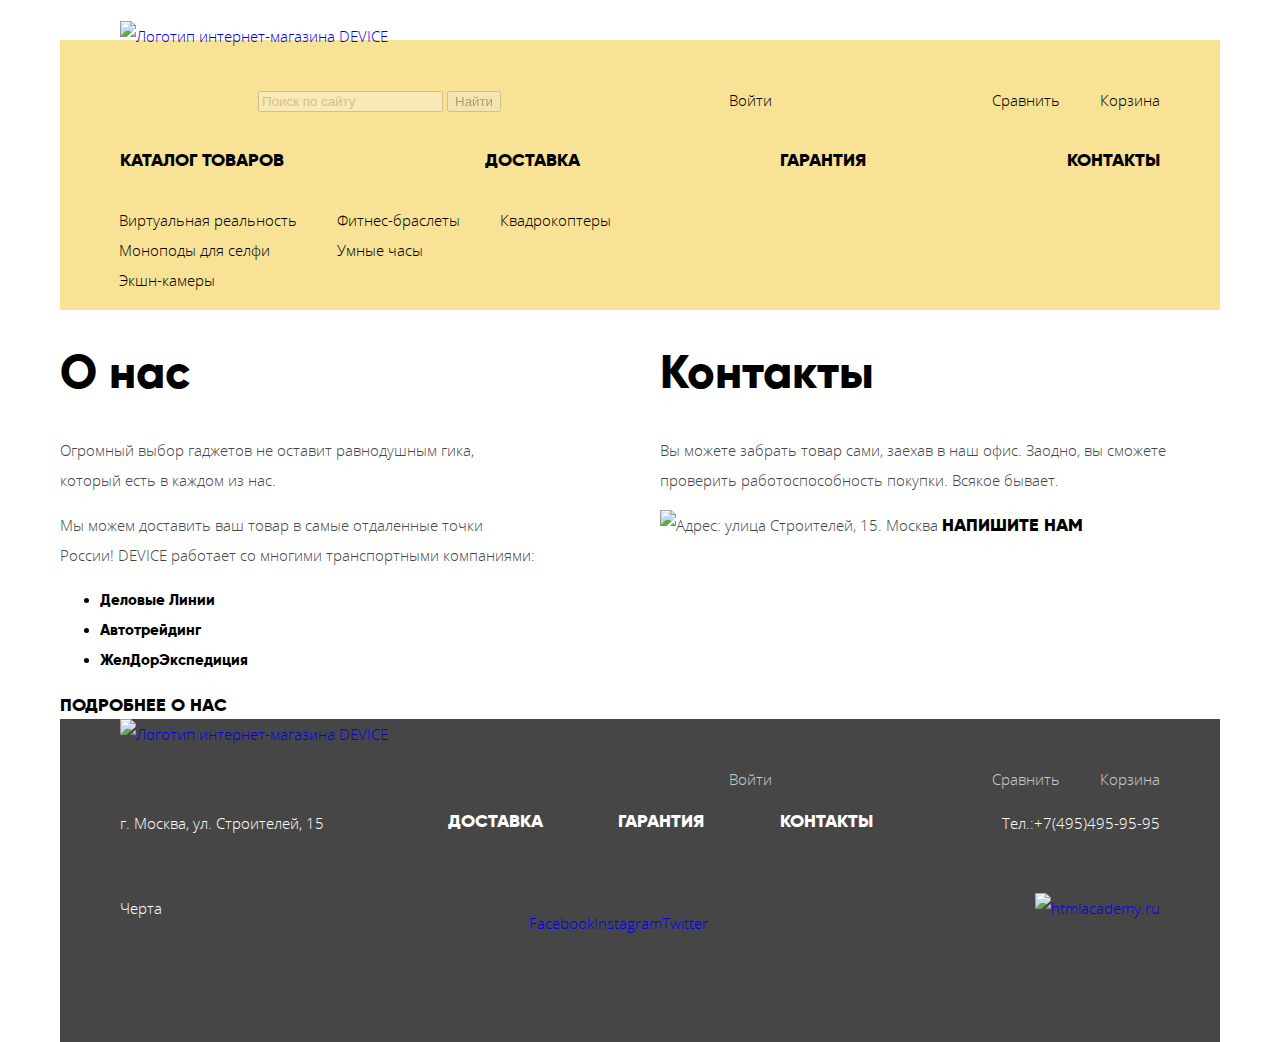
==== 6/index.html @ 39a5d0d8 ":heavy_check_mark: Сборка #6" ====
<!DOCTYPE html>
<html lang="ru">
    <head>
        <meta charset="utf-8">
        <title>Девайс</title>
        <link href="css/normalize.css" rel="stylesheet">
        <link href="css/style.css" rel="stylesheet">
      <base href="https://htmlacademy-htmlcss.github.io/568031-device-25/6/">
</head>
    <body>
        <header class="main-header">
            <nav class="main-navigation">
                <a class="main-header-logo" href="index.html">
                <img src="img/logo-device.svg" width="163" height="35" alt="Логотип интернет-магазина DEVICE">
                </a>
                <div class="search-and-navigation">
                    <form class="search-form" action="https://echo.htmlacademy.ru" method="get">
                        <label class="visually-hidden" for="search">
                            Поиск по сайту
                        </label>
                        <input class="site-search" id="search" type="search" name="query" placeholder="Поиск по сайту">
                        <button class="search-button" type="submit">
                            Найти
                        </button>
                    </form>
                    <ul class="header-user-navigation">
                        <li><a class="log-in-link" href="log-in.html">Войти</a></li>
                        <li><a class="compare-link" href="compare.html">Сравнить</a></li>
                        <li><a class="cart-link" href="cart.html">Корзина</a></li>
                    </ul>
                </div>
                <ul class="header-site-navigation">
                    <li><a class="header-catalog-link" href="catalog.html">Каталог товаров</a></li>
                    <li><a class="header-delivery-link" href="delivery.html">Доставка</a></li>
                    <li><a class="header-guaranty-link" href="guaranty.html">Гарантия</a></li>
                    <li><a class="header-contacts-link" href="contacts.html">Контакты</a></li>
                </ul>
                <section class="catalog-menu">
                    <h2 class="visually-hidden">
                        Выпадающее меню
                    </h2>
<!--Здесь точно не знаю как нужно. Если с помощью CSS можно сдeлать 3 столбца, то возможно и нет неообходимости в 3х отдельных <ul>-->
                    <ul class="first-column">
                        <li><a href="virtual-reality.html">Виртуальная реальность</a></li>
                        <li><a href="selfie-sticks.html">Моноподы для селфи</a></li>
                        <li><a href="action-camera.html">Экшн-камеры</a></li>
                    </ul>
                    <ul class="second-column">
                        <li><a href="fitness-bracelet.html">Фитнес-браслеты</a></li>
                        <li><a href="smart-watch.html">Умные часы</a></li>
                    </ul>
                    <ul class="third-column">
                        <li><a href="quadcopters.html">Квадрокоптеры</a></li>
                    </ul>
                </section>
            </nav>
        </header>

    <!--Здесь будут блоки, выделенные красным-->
    
        <main class="container">
                <h1 class="visually-hidden">Интернет-магазин «DEVICE»</h1>
                <section class="slider">
                    
                </section>

                <div class="features">
                    <section class="about-us">
                        <h2 class="subtitle">О нас</h2>
                        <p>Огромный выбор гаджетов не оставит равнодушным гика, который есть в каждом из нас.</p>
                        <p>Мы можем доставить ваш товар в самые отдаленные точки России! DEVICE работает со многими транспортными компаниями:</p>
                        <ul class="transport-companies-list">
                            <li>Деловые Линии</li>
                            <li>Автотрейдинг</li>
                            <li>ЖелДорЭкспедиция</li>
                        </ul>
                        <a class="button" href="#">Подробнее о нас</a>
                    </section>

                    <section class="contacts">
                        <h2 class="subtitle">Контакты</h2>
                        <p>Вы можете забрать товар сами, заехав в наш офис. Заодно, вы сможете проверить работоспособность покупки. Всякое бывает.</p>
                        <img src="img/map.jpg" width="560" height="222" alt="Адрес: улица Строителей, 15. Москва">
                        <a class="button" href="write-to-us.html">Напишите нам</a>                
                    </section>
                </div>
            <section class="modal modal-write-to-us visually-hidden">
                <h2 class="visually-hidden">
                    Обратная связь
                </h2>
                <form class="appointment-form" action="https://echo.htmlacademy.ru" method="post">
                    <label>
                        Ваше имя:
                        <input type="text" name="name-surname" value="" placeholder="Имя Фамилия">
                    </label>
                    <label>
                        Ваш e-mail:
                        <input type="email" name="e-mail" value="" placeholder="email@example.com">
                    </label>
                    <label>
                        Текст письма:
                        <textarea name="letter-text" placeholder="В свободной форме"></textarea>
                    </label>
                    <button class="button" type="submit">
                        Отправить
                    </button>
                </form>
                <button class="modal-close" type="button">
                    Закрыть
                </button>
            </section>

            <section class="modal modal-map visually-hidden">
                <h2 class="visually-hidden">
                    Как до нас добраться
                </h2>
                <img src="img/map-big.jpg" width="960" height="559" alt="Адрес: улица Строителей, 15. Москва">
                <button class="modal-close" type="button">
                    Закрыть
                </button>
            </section>
        </main>


        <footer class="main-footer">
            <nav>
                <a class="main-footer-logo" href="#">
                <img src="img/logo-device.svg" width="163" height="35" alt="Логотип интернет-магазина DEVICE">
                </a>
                <ul class="footer-user-navigation">
                    <li><a class="log-in-link" href="log-in.html">Войти</a></li>
                    <li><a class="compare-link" href="compare.html">Сравнить</a></li>
                    <li><a class="cart-link" href="cart.html">Корзина</a></li>
                </ul>
                <ul class="footer-site-navigation">
                    <li><a href="delivery.html">Доставка</a></li>
                    <li><a href="guaranty.html">Гарантия</a></li>
                    <li><a href="contacts.html">Контакты</a></li>
                </ul>
            </nav>
            <div class="footer-contacts">
                <p class="footer-address">г. Москва, ул. Строителей, 15</p>
                <p class="footer-phone-number">Тел.:+7(495)495-95-95</p>
            </div>
            <div class="footer-social-copyright">  
                <div class="">
                    Черта
                </div>         
                <div class="footer-social">
                    <ul>
                        <li><a class="social-button" href="#">Facebook</a></li>
                        <li><a class="social-button" href="#">Instagram</a></li>
                        <li><a class="social-button" href="#">Twitter</a></li>
                    </ul>
                </div>
                <a class="footer-copyright-button" href="https://htmlacademy.ru/intensive/htmlcss">
                <img src="img/htmlacademy.svg" width="50" height="50" alt="htmlacademy.ru">
                </a>
            </div> 
        </footer>
    </body>
</html>
---- 6/css/style.css ----
/* подключение шрифтов*/
    @font-face {
    font-family: "Gilroy";
    font-weight: bold;
    src: url(../fonts/gilroyextrabold.woff) format("woff"),
        url(../fonts/gilroyextrabold.woff2) format("woff2");
}

@font-face {
    font-family: "Gilroy";
    font-weight: 300;
    src: url(../fonts/gilroylight.woff) format("woff"),
        url(../fonts/gilroylight.woff2) format("woff2");
}

@font-face {
    font-family: "Open Sans";
    src: url(../fonts/opensans.woff) format("woff"),
        url(../fonts/opensans.woff2) format("woff2");
}

@font-face {
    font-family: "Open Sans";
    font-weight: 300;
    src: url(../fonts/opensanslight.woff) format("woff"),
        url(../fonts/opensanslight.woff2) format("woff2");
}


/*  СТИЛИЗАЦИЯ  */


body {
    margin: 0 auto;
    padding: 0;
    width: 1160px;
    
    font-family: "Open Sans", Arial, sans-serif;
    font-size: 15px;
    line-height: 30px;
    font-weight: 300;
    color: #464646;
    
    background-color: #ffffff;
}



a {
    text-decoration: none;
  }

.main-navigation {
    color: black;
    background-color: #f7e296;
    margin-top: 40px;
 }


.header-site-navigation,
.button,
.pagination-button {
    font-family: "Gilroy", Arial, sans-serif;
    font-size: 18px;
    line-height: 24px;
    font-weight: bold;
    text-transform: uppercase;
    color: #000000;
}

.header-site-navigation,
.header-user-navigation,
.catalog-menu li {
    list-style: none;
       color: #000000;
}

.header-site-navigation a,
.header-user-navigation a,
.catalog-menu a {
    color: #000000;
}


.search-form {
    opacity: 0.3;
}

.header-user-navigation a:hover,   
.header-site-navigation a:hover,
.catalog-menu a:hover {
    opacity: 0.6;
}

.header-user-navigation a:active,   
.header-site-navigation a:active,
.catalog-menu a:active {
    opacity: 0.3;
}

.search-form:hover {
    opacity: 0.6;
}
.search-form:focus {
    opacity: 1.0;
}

.subtitle {
    font-family: "Gilroy", Arial, sans-serif;
    font-size: 47px;
    line-height: 48px;
    font-weight: bold;
    color: #000000; 
}

.transport-companies-list {
    font-family: "Gilroy", Arial, sans-serif;
    font-size: 15px;
    line-height: 30px;
    font-weight: bold;
    color: #000000;
}

.modal-write-to-us {
    font-family: "Gilroy", Arial, sans-serif;
    font-size: 18px;
    line-height: 24px;
    font-weight: bold;
    color: #000000;
}

.appointment-form input,
.appointment-form textarea {
    font-family: "Open Sans", Arial, sans-serif;
    font-size: 14px;
    line-height: 18px;
    font-weight: 300;
    color: #464646;
    background-color: #f2f2f2;
    border: none;
}

.appointment-form input:hover,
.appointment-form textarea:hover {


}

.appointment-form input:focus,
.appointment-form textarea:focus {
border: 4px solid #f7e296;
}



.main-footer {
    color: #ffffff;
    background-color: #464646;
}

.footer-site-navigation {
    font-family: "Gilroy", Arial, sans-serif;
    font-size: 18px;
    line-height: 24px;
    font-weight: bold;
    text-transform: uppercase;
    color: #ffffff;
}

.footer-user-navigation a{
   opacity: 0.7;
}

.footer-site-navigation,
.footer-user-navigation,
.footer-social li {
    list-style: none;
}

.footer-site-navigation a,
.footer-user-navigation a {
    color: #ffffff;
}

.footer-user-navigation a:hover {
    opacity: 1.0;
}

.footer-site-navigation a:hover {
    opacity: 0.6;
}

.footer-user-navigation a:active,
.footer-site-navigation a:active {
    opacity: 0.3;
}

/* cтили для каталога */

.breadcrumbs a,
.breadcrumbs-current {
    font-family: "Open Sans", Arial, sans-serif;
    font-size: 14px;
    line-height: 24px;
    font-weight: 300;
    color: #000000;
    opacity: 0.3; 
}

.breadcrumbs,
.catalog-list {
list-style: none;
}

.page-title {
    font-family: "Gilroy", Arial, sans-serif;
    font-size: 47px;
    line-height: 48px;
    font-weight: bold;
    color: #000000; 
}

.catalog a {
    font-family: "Gilroy", Arial, sans-serif;
    font-size: 18px;
    line-height: 24px;
    font-weight: bold;
    color: #000000;
}

.catalog-item-price {
    font-family: "Gilroy", Arial, sans-serif;
    font-size: 16px;
    line-height: 24px;
    font-weight: 300;
    color: #464646;
}

.pagination-list {
    font-family: "Gilroy", Arial, sans-serif;
    font-size: 16px;
    line-height: 24px;
    font-weight: bold;
    color: #000000;
    list-style: none;
}

.pagination button {
    font-family: "Gilroy", Arial, sans-serif;
    font-size: 16px;
    line-height: 24px;
    font-weight: bold;
    color: #000000;
    text-transform: uppercase;
}

.breadcrumbs a:hover,
.breadcrumbs-current:hover {
    opacity: 0.6;
}

.breadcrumbs a:active,
.breadcrumbs-current:active {
    opacity: 0.1;
}


/*  СЕТКИ  */
.main-navigation {
    padding: 0 60px;
}

.main-header-logo{
position: relative;
top: -19px;
}

.search-and-navigation{
    display: flex;
    justify-content: space-between;
    align-items: center;
}

.search-form{
    width: 540px; 
    margin-left: auto;
}
.header-user-navigation {
    display: flex;
    justify-content: flex-end;
}

.log-in-link {
   margin-right: 220px; 
}
.compare-link {
   margin-right: 40px; 
}



.header-site-navigation {
    display: flex;
    justify-content: space-between;
    padding: 0;
}

.header-catalog-link {
    width: 540px;  
}

.header-delivery-link {
    width: 160px; 
}

.header-guaranty-link {
    width: : 220px; 
}







.catalog-menu {
    display: flex;
    justify-content: flex-start;
}

.first-column {
    padding: 0;
}

.features {
    display: flex;
    justify-content: space-between;
}
.about-us {
    width: 475px;
}
.contacts {
    width: 560px;
}

/*  FOOTER  */

.main-footer {
    padding: 0 60px;
    height: 323px;

}

.footer-user-navigation {
    display: flex;
    justify-content: flex-end;
}

.footer-site-navigation {
    display: flex;
    width: 425px;
    margin: 0 auto;
    justify-content: space-between;

}

.footer-contacts {
    display: flex;
    justify-content: space-between;
    position: relative;
    top: -40px;
}

.footer-social-copyright {
    display: flex;
    justify-content: space-between;
}

.footer-social-copyright ul{
    display: flex;
    justify-content: center;
}

/*   ДЛЯ КАТАЛОГА   */

.breadcrumbs {
    display: flex;
}

.filters-and-catalog {
    display: flex;
}

.filters {
    width: 200px;
}

.catalog {
    display: flex;
}

.pagination {
    display: flex;
    justify-content: space-between;
}

.pagination-list {
    display: flex;
}

.visually-hidden {
    border: 0;
    clip: rect(0 0 0 0);
    clip-path: inset(50%);
    width: 1px;
    height: 1px;
    margin: -1px;
    overflow: hidden;
    padding: 0;
    position: relative; // different - for reading order in macOS VO
    display: inline-block; // new - for reading order in macOS VO
}
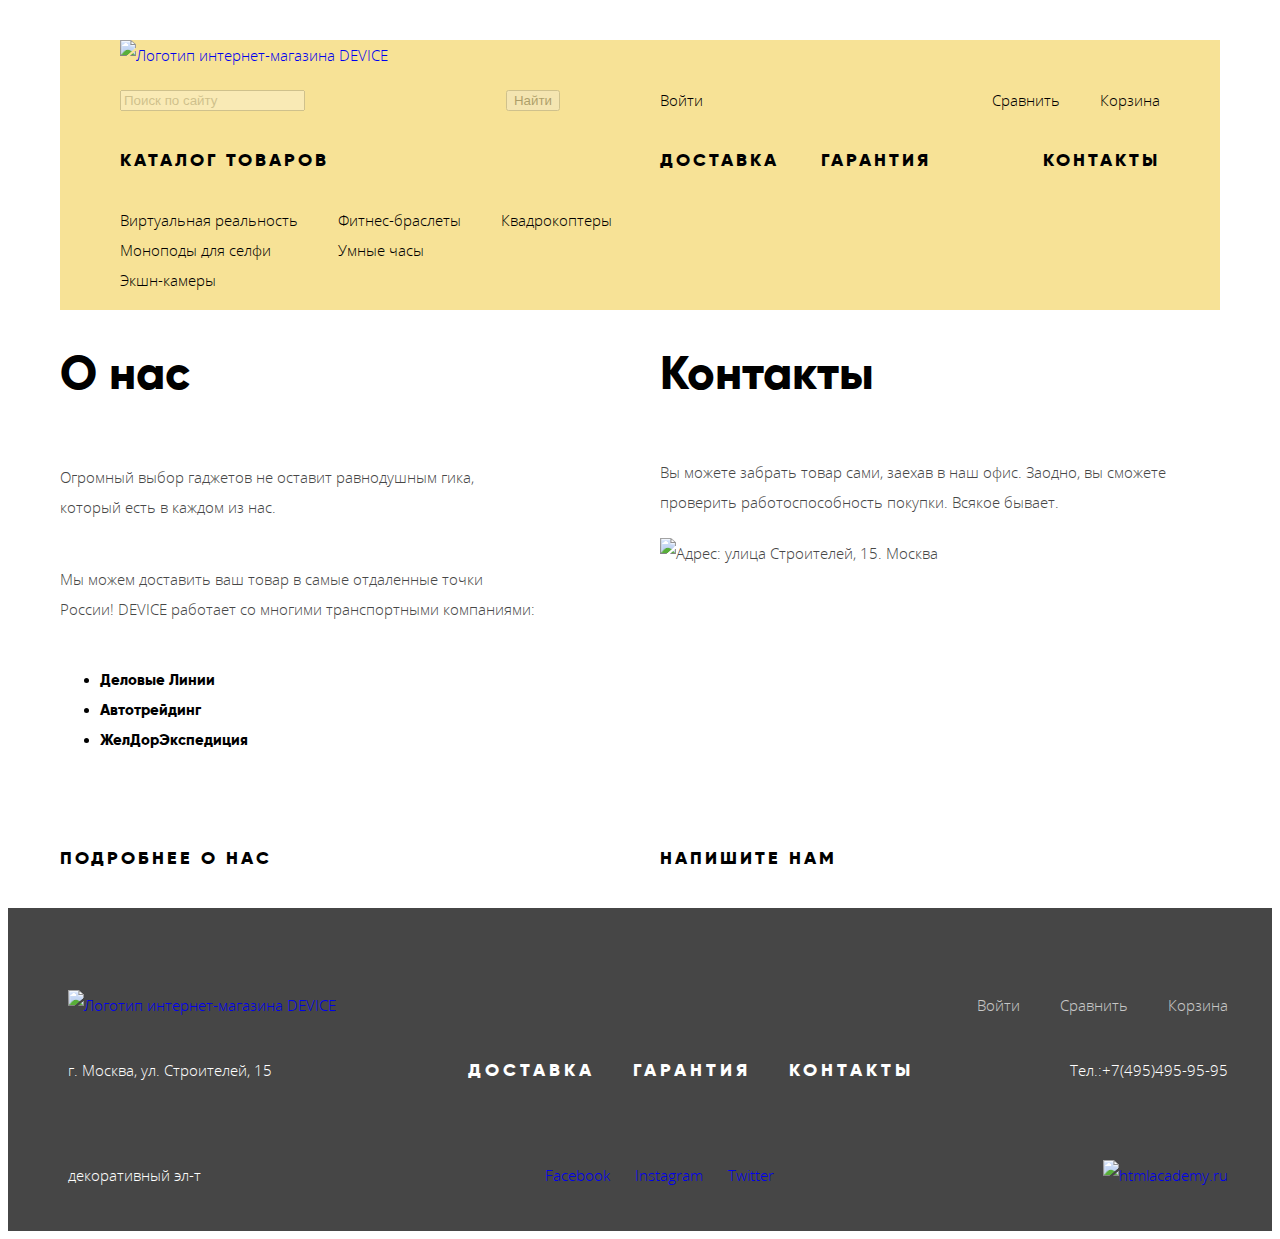
==== commit 1d3faec9: ":heavy_check_mark: Сборка #6" ====
--- a/6/index.html
+++ b/6/index.html
@@ -8,7 +8,7 @@
       <base href="https://htmlacademy-htmlcss.github.io/568031-device-25/6/">
 </head>
     <body>
-        <header class="main-header">
+        <header class="main-header center-property">
             <nav class="main-navigation">
                 <a class="main-header-logo" href="index.html">
                 <img src="img/logo-device.svg" width="163" height="35" alt="Логотип интернет-магазина DEVICE">
@@ -25,21 +25,24 @@
                     </form>
                     <ul class="header-user-navigation">
                         <li><a class="log-in-link" href="log-in.html">Войти</a></li>
-                        <li><a class="compare-link" href="compare.html">Сравнить</a></li>
-                        <li><a class="cart-link" href="cart.html">Корзина</a></li>
+                        <div class="footer-compare-and-cart-wrap">                                
+                            <li><a class="compare-link" href="compare.html">Сравнить</a></li>
+                            <li><a class="cart-link" href="cart.html">Корзина</a></li>
+                        </div>
                     </ul>
                 </div>
                 <ul class="header-site-navigation">
                     <li><a class="header-catalog-link" href="catalog.html">Каталог товаров</a></li>
-                    <li><a class="header-delivery-link" href="delivery.html">Доставка</a></li>
-                    <li><a class="header-guaranty-link" href="guaranty.html">Гарантия</a></li>
-                    <li><a class="header-contacts-link" href="contacts.html">Контакты</a></li>
+                    <div class="header-site-navigation-wrap">
+                        <li><a class="header-delivery-link" href="delivery.html">Доставка</a></li>
+                        <li><a class="header-guaranty-link" href="guaranty.html">Гарантия</a></li>
+                        <li><a class="header-contacts-link" href="contacts.html">Контакты</a></li>
+                    </div>
                 </ul>
                 <section class="catalog-menu">
                     <h2 class="visually-hidden">
                         Выпадающее меню
                     </h2>
-<!--Здесь точно не знаю как нужно. Если с помощью CSS можно сдeлать 3 столбца, то возможно и нет неообходимости в 3х отдельных <ul>-->
                     <ul class="first-column">
                         <li><a href="virtual-reality.html">Виртуальная реальность</a></li>
                         <li><a href="selfie-sticks.html">Моноподы для селфи</a></li>
@@ -58,7 +61,7 @@
 
     <!--Здесь будут блоки, выделенные красным-->
     
-        <main class="container">
+        <main class="container center-property">
                 <h1 class="visually-hidden">Интернет-магазин «DEVICE»</h1>
                 <section class="slider">
                     
@@ -123,40 +126,45 @@
 
 
         <footer class="main-footer">
-            <nav>
-                <a class="main-footer-logo" href="#">
-                <img src="img/logo-device.svg" width="163" height="35" alt="Логотип интернет-магазина DEVICE">
-                </a>
-                <ul class="footer-user-navigation">
-                    <li><a class="log-in-link" href="log-in.html">Войти</a></li>
-                    <li><a class="compare-link" href="compare.html">Сравнить</a></li>
-                    <li><a class="cart-link" href="cart.html">Корзина</a></li>
-                </ul>
-                <ul class="footer-site-navigation">
-                    <li><a href="delivery.html">Доставка</a></li>
-                    <li><a href="guaranty.html">Гарантия</a></li>
-                    <li><a href="contacts.html">Контакты</a></li>
-                </ul>
-            </nav>
-            <div class="footer-contacts">
-                <p class="footer-address">г. Москва, ул. Строителей, 15</p>
-                <p class="footer-phone-number">Тел.:+7(495)495-95-95</p>
-            </div>
-            <div class="footer-social-copyright">  
-                <div class="">
-                    Черта
-                </div>         
-                <div class="footer-social">
-                    <ul>
-                        <li><a class="social-button" href="#">Facebook</a></li>
-                        <li><a class="social-button" href="#">Instagram</a></li>
-                        <li><a class="social-button" href="#">Twitter</a></li>
+            <div class="center-property">
+                <div class="logo-and-user-navigation-wrap">
+                    <a class="main-footer-logo" href="#">
+                        <img src="img/logo-device.svg" width="163" height="35" alt="Логотип интернет-магазина DEVICE">
+                    </a>
+                    <ul class="footer-user-navigation">
+                        <li><a class="footer-log-in-link" href="log-in.html">Войти</a></li>
+                        <li><a class="footer-compare-link" href="compare.html">Сравнить</a></li>
+                        <li><a class="footer-cart-link" href="cart.html">Корзина</a></li>
                     </ul>
                 </div>
-                <a class="footer-copyright-button" href="https://htmlacademy.ru/intensive/htmlcss">
-                <img src="img/htmlacademy.svg" width="50" height="50" alt="htmlacademy.ru">
-                </a>
-            </div> 
+                <div class="contacts-and-site-navigation-wrap">
+                    <nav>
+                        <ul class="footer-site-navigation">
+                            <li><a class="footer-delivery-link" href="delivery.html">Доставка</a></li>
+                            <li><a class="footer-guaranty-link" href="guaranty.html">Гарантия</a></li>
+                            <li><a class="footer-contacts-link" href="contacts.html">Контакты</a></li>
+                        </ul>
+                    </nav>
+                    <p class="footer-address">г. Москва, ул. Строителей, 15</p>
+                    <p class="footer-phone-number">Тел.:+7(495)495-95-95</p>
+                    
+                </div>
+                <div class="footer-social-copyright">  
+                    <div class="">
+                        декоративный эл-т
+                    </div>         
+                    <div class="footer-social">
+                        <ul>
+                            <li><a class="social-button" href="#">Facebook</a></li>
+                            <li><a class="social-button" href="#">Instagram</a></li>
+                            <li><a class="social-button" href="#">Twitter</a></li>
+                        </ul>
+                    </div>
+                    <a class="footer-copyright-button" href="https://htmlacademy.ru/intensive/htmlcss">
+                    <img src="img/htmlacademy.svg" width="50" height="50" alt="htmlacademy.ru">
+                    </a>
+                </div>
+            </div>
         </footer>
     </body>
 </html>--- a/6/css/style.css
+++ b/6/css/style.css
@@ -1,62 +1,58 @@
-
-/* подключение шрифтов*/
-    @font-face {
-    font-family: "Gilroy";
-    font-weight: bold;
-    src: url(../fonts/gilroyextrabold.woff) format("woff"),
-        url(../fonts/gilroyextrabold.woff2) format("woff2");
-}
-
 @font-face {
     font-family: "Gilroy";
+    font-weight: bold;
+    src: url(../fonts/gilroyextrabold.woff) format("woff"),
+    url(../fonts/gilroyextrabold.woff2) format("woff2");
+}
+
+@font-face {
+    font-family: "Gilroy";
     font-weight: 300;
     src: url(../fonts/gilroylight.woff) format("woff"),
-        url(../fonts/gilroylight.woff2) format("woff2");
+    url(../fonts/gilroylight.woff2) format("woff2");
 }
 
 @font-face {
     font-family: "Open Sans";
     src: url(../fonts/opensans.woff) format("woff"),
-        url(../fonts/opensans.woff2) format("woff2");
+    url(../fonts/opensans.woff2) format("woff2");
 }
 
 @font-face {
     font-family: "Open Sans";
     font-weight: 300;
     src: url(../fonts/opensanslight.woff) format("woff"),
-        url(../fonts/opensanslight.woff2) format("woff2");
-}
-
-
-/*  СТИЛИЗАЦИЯ  */
-
-
-body {
+    url(../fonts/opensanslight.woff2) format("woff2");
+}
+
+
+body {    
+    font-family: "Open Sans", Arial, sans-serif;
+    font-size: 15px;
+    line-height: 30px;
+    font-weight: 300;
+    color: #464646;    
+    background-color: #ffffff;
+}
+
+a {
+    text-decoration: none;
+}
+
+ .center-property {
     margin: 0 auto;
     padding: 0;
     width: 1160px;
-    
-    font-family: "Open Sans", Arial, sans-serif;
-    font-size: 15px;
-    line-height: 30px;
-    font-weight: 300;
-    color: #464646;
-    
-    background-color: #ffffff;
-}
-
-
-
-a {
-    text-decoration: none;
-  }
+}
+
+/*    HEADER   */
 
 .main-navigation {
     color: black;
     background-color: #f7e296;
     margin-top: 40px;
+    padding: 0 60px;
  }
-
 
 .header-site-navigation,
 .button,
@@ -67,24 +63,20 @@
     font-weight: bold;
     text-transform: uppercase;
     color: #000000;
+    letter-spacing: 3px;
 }
 
 .header-site-navigation,
 .header-user-navigation,
 .catalog-menu li {
     list-style: none;
-       color: #000000;
+    color: #000000;
 }
 
 .header-site-navigation a,
 .header-user-navigation a,
 .catalog-menu a {
     color: #000000;
-}
-
-
-.search-form {
-    opacity: 0.3;
 }
 
 .header-user-navigation a:hover,   
@@ -99,13 +91,77 @@
     opacity: 0.3;
 }
 
+.header-user-navigation .log-out-link,
+.logo-and-user-navigation-wrap .footer-log-out-link,
+.header-user-navigation .log-out-link:hover,
+.logo-and-user-navigation-wrap .footer-log-out-link:hover,
+.header-user-navigation .log-out-link:active,
+.logo-and-user-navigation-wrap .footer-log-out-link:active {
+    opacity: 0.3;
+}
+
 .search-form:hover {
     opacity: 0.6;
 }
+
 .search-form:focus {
     opacity: 1.0;
 }
 
+.search-button {
+    margin-right: 100px;
+}
+
+.search-and-navigation {
+    display: flex;
+    justify-content: space-between;
+    align-items: center;
+}
+
+.search-form {
+    display: flex;
+    justify-content: space-between;
+    width: 540px; 
+    opacity: 0.3;
+}
+
+.header-user-navigation {
+    display: flex;
+    justify-content: space-between;
+    width: 500px;
+    padding: 0;
+}
+
+.log-in-link {
+   display: flex;
+   justify-content: flex-start; 
+}
+
+.header-site-navigation {
+    display: flex;
+    justify-content: space-between;
+    padding: 0;
+}
+
+.header-site-navigation-wrap {
+    display: flex;
+    justify-content: space-between;
+    width: 500px;
+}
+
+.header-guaranty-link {
+    margin-right: 70px;
+}
+
+.catalog-menu {
+    display: flex;
+    justify-content: flex-start;
+}
+
+.first-column {
+    padding: 0;
+}
+
 .subtitle {
     font-family: "Gilroy", Arial, sans-serif;
     font-size: 47px;
@@ -122,6 +178,32 @@
     color: #000000;
 }
 
+.features {
+    display: flex;
+    justify-content: space-between;
+    margin-bottom: 38px;
+}
+
+.about-us {
+    display: flex;
+    flex-direction: column;
+    justify-content: space-between;
+    width: 475px;
+    height: 560px;
+}
+
+.contacts {
+    display: flex;
+    flex-direction: column;
+    justify-content: space-between;
+    width: 560px;
+    height: 560px;
+}
+
+.contacts img,
+.transport-companies-list {
+    margin-bottom: 80px;
+}
 .modal-write-to-us {
     font-family: "Gilroy", Arial, sans-serif;
     font-size: 18px;
@@ -144,7 +226,6 @@
 .appointment-form input:hover,
 .appointment-form textarea:hover {
 
-
 }
 
 .appointment-form input:focus,
@@ -152,23 +233,15 @@
 border: 4px solid #f7e296;
 }
 
-
-
 .main-footer {
     color: #ffffff;
     background-color: #464646;
-}
-
-.footer-site-navigation {
-    font-family: "Gilroy", Arial, sans-serif;
-    font-size: 18px;
-    line-height: 24px;
-    font-weight: bold;
-    text-transform: uppercase;
-    color: #ffffff;
-}
-
-.footer-user-navigation a{
+    padding: 67px 60px;
+    height: 323px;
+    box-sizing: border-box;
+}
+
+.footer-user-navigation a {
    opacity: 0.7;
 }
 
@@ -196,10 +269,74 @@
     opacity: 0.3;
 }
 
+.footer-user-navigation {
+    display: flex;
+    justify-content: center;
+}
+
+.footer-compare-link,
+.footer-log-in-link,
+.footer-log-out-link {
+    margin-right: 40px;
+}
+
+.footer-profile,
+.profile {
+    margin-right: 20px;
+}
+
+.footer-site-navigation {
+    font-family: "Gilroy", Arial, sans-serif;
+    font-size: 18px;
+    line-height: 24px;
+    font-weight: bold;
+    text-transform: uppercase;
+    color: #ffffff;
+    letter-spacing: 4px;
+    display: flex;
+    justify-content: space-between;
+}
+
+.logo-and-user-navigation-wrap {
+    display: flex;
+    justify-content: space-between;
+    align-items: center;
+    margin-bottom: 5px;
+}
+
+.contacts-and-site-navigation-wrap {
+    display: flex;
+    justify-content: space-between;
+    margin-bottom: 45px;
+}
+
+.footer-address {
+    order: -1;
+}
+
+.footer-delivery-link,
+.footer-guaranty-link {
+    margin-right: 38px;
+}
+
+.footer-social-copyright {
+    display: flex;
+    justify-content: space-between;
+    align-items: center;
+}
+
+.footer-social ul {
+    display: flex;
+    justify-content: center;
+}
+
+.footer-social li {
+    margin-right: 25px;
+}
+
 /* cтили для каталога */
 
-.breadcrumbs a,
-.breadcrumbs-current {
+.breadcrumbs a {
     font-family: "Open Sans", Arial, sans-serif;
     font-size: 14px;
     line-height: 24px;
@@ -210,7 +347,7 @@
 
 .breadcrumbs,
 .catalog-list {
-list-style: none;
+    list-style: none;
 }
 
 .page-title {
@@ -246,7 +383,7 @@
     list-style: none;
 }
 
-.pagination button {
+.pagination a {
     font-family: "Gilroy", Arial, sans-serif;
     font-size: 16px;
     line-height: 24px;
@@ -255,159 +392,91 @@
     text-transform: uppercase;
 }
 
-.breadcrumbs a:hover,
-.breadcrumbs-current:hover {
+.breadcrumbs a:hover {
     opacity: 0.6;
 }
 
-.breadcrumbs a:active,
-.breadcrumbs-current:active {
+.breadcrumbs a:active {
     opacity: 0.1;
 }
 
-
-/*  СЕТКИ  */
-.main-navigation {
-    padding: 0 60px;
-}
-
-.main-header-logo{
-position: relative;
-top: -19px;
-}
-
-.search-and-navigation{
+/*   СЕТКИ ДЛЯ КАТАЛОГА   */
+
+.profile-wrap {
+    display: flex;
+}
+
+.breadcrumbs {
+    display: flex;
+    align-items: flex-end;
+}
+
+.filters-and-catalog {
+    display: flex;
+    justify-content: space-between;
+}
+
+.filters {
+    width: 328px;;
+}
+
+.catalog {
+    width: 832px;
+    box-sizing: border-box;
+}
+
+.catalog ul {
+    display: flex;
+    justify-content: space-between;
+    flex-wrap: wrap;
+    width: 832px;
+    padding-left: 73px;
+    box-sizing: border-box;
+}
+
+.catalog-item {
     display: flex;
     justify-content: space-between;
     align-items: center;
-}
-
-.search-form{
-    width: 540px; 
+    flex-wrap: wrap;
+    width: 360px;
+}
+
+.catalog-item-image {
+    order: -1;
+}
+
+.catalog-item-link {
+    width: 220px;
+}
+
+.pagination {
+    display: flex;
+    justify-content: space-between;
+    align-items: center;
+    width: 760px;
+    background-color: #ebebeb;
+    padding: 10px 30px;
     margin-left: auto;
-}
-.header-user-navigation {
+    margin-bottom: 76px;
+    box-sizing: border-box;
+}
+
+.pagination .pagination-list {
+    display: flex;
+    justify-content: center;
+}
+
+.footer-compare-and-cart-wrap {
     display: flex;
     justify-content: flex-end;
 }
 
-.log-in-link {
-   margin-right: 220px; 
-}
 .compare-link {
    margin-right: 40px; 
 }
 
 
-
-.header-site-navigation {
-    display: flex;
-    justify-content: space-between;
-    padding: 0;
-}
-
-.header-catalog-link {
-    width: 540px;  
-}
-
-.header-delivery-link {
-    width: 160px; 
-}
-
-.header-guaranty-link {
-    width: : 220px; 
-}
-
-
-
-
-
-
-
-.catalog-menu {
-    display: flex;
-    justify-content: flex-start;
-}
-
-.first-column {
-    padding: 0;
-}
-
-.features {
-    display: flex;
-    justify-content: space-between;
-}
-.about-us {
-    width: 475px;
-}
-.contacts {
-    width: 560px;
-}
-
-/*  FOOTER  */
-
-.main-footer {
-    padding: 0 60px;
-    height: 323px;
-
-}
-
-.footer-user-navigation {
-    display: flex;
-    justify-content: flex-end;
-}
-
-.footer-site-navigation {
-    display: flex;
-    width: 425px;
-    margin: 0 auto;
-    justify-content: space-between;
-
-}
-
-.footer-contacts {
-    display: flex;
-    justify-content: space-between;
-    position: relative;
-    top: -40px;
-}
-
-.footer-social-copyright {
-    display: flex;
-    justify-content: space-between;
-}
-
-.footer-social-copyright ul{
-    display: flex;
-    justify-content: center;
-}
-
-/*   ДЛЯ КАТАЛОГА   */
-
-.breadcrumbs {
-    display: flex;
-}
-
-.filters-and-catalog {
-    display: flex;
-}
-
-.filters {
-    width: 200px;
-}
-
-.catalog {
-    display: flex;
-}
-
-.pagination {
-    display: flex;
-    justify-content: space-between;
-}
-
-.pagination-list {
-    display: flex;
-}
 
 .visually-hidden {
     border: 0;
@@ -418,7 +487,7 @@
     margin: -1px;
     overflow: hidden;
     padding: 0;
-    position: relative; // different - for reading order in macOS VO
+    position: absolute; // different - for reading order in macOS VO
     display: inline-block; // new - for reading order in macOS VO
 }
 
